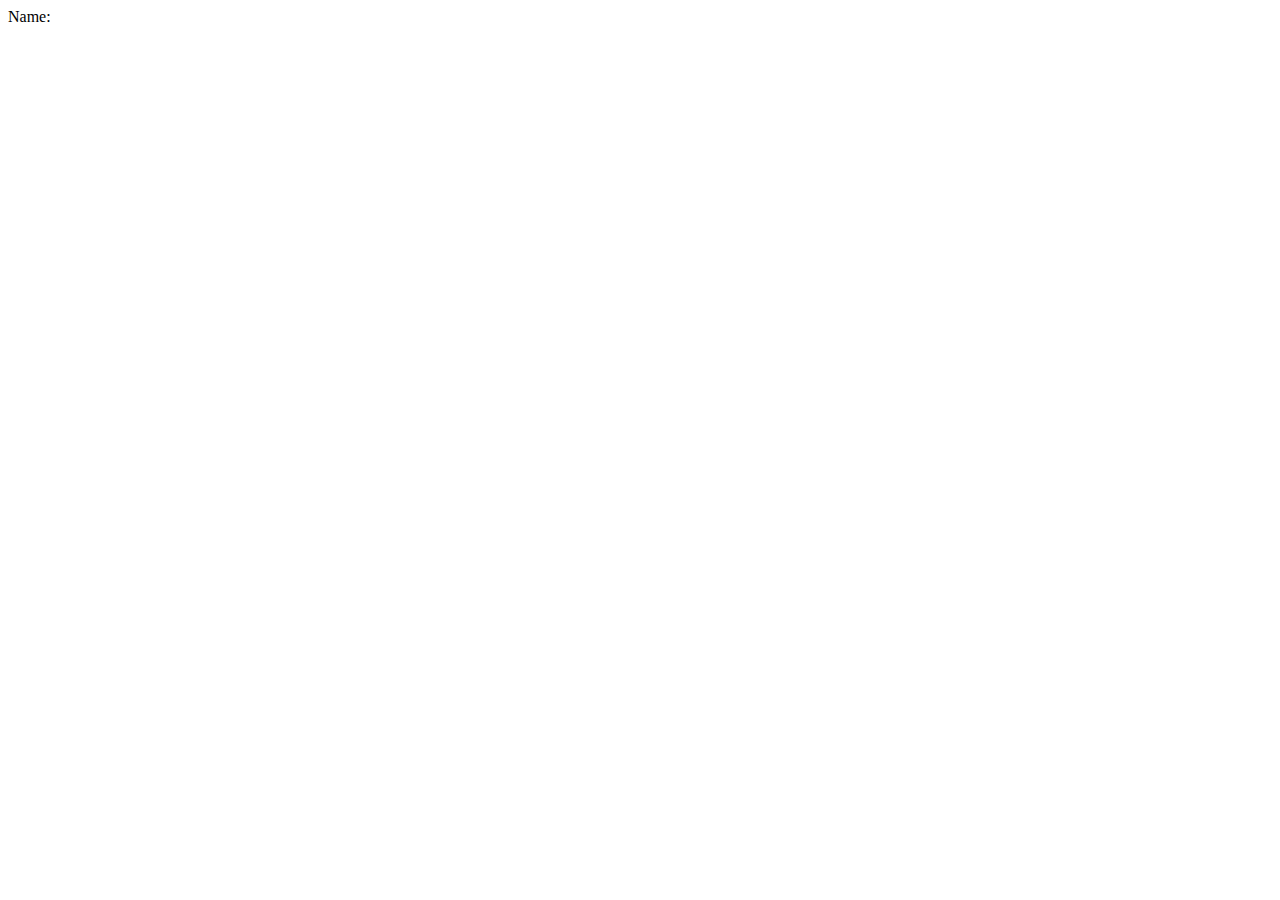
==== index.html @ 6d3aa258 "tried fetch url" ====
<!DOCTYPE html>
<html lang="en">
<head>
    <meta charset="UTF-8">
    <meta http-equiv="X-UA-Compatible" content="IE=edge">
    <meta name="viewport" content="width=device-width, initial-scale=1.0">
    <title>Document</title>
</head>
<body>
    <div class="container">
        <div class="card">
            <div class="name">Name: </div>
            <div class="name-content"></div>
        </div>
    </div>
    <script src="./script.js"></script>
</body>
</html>
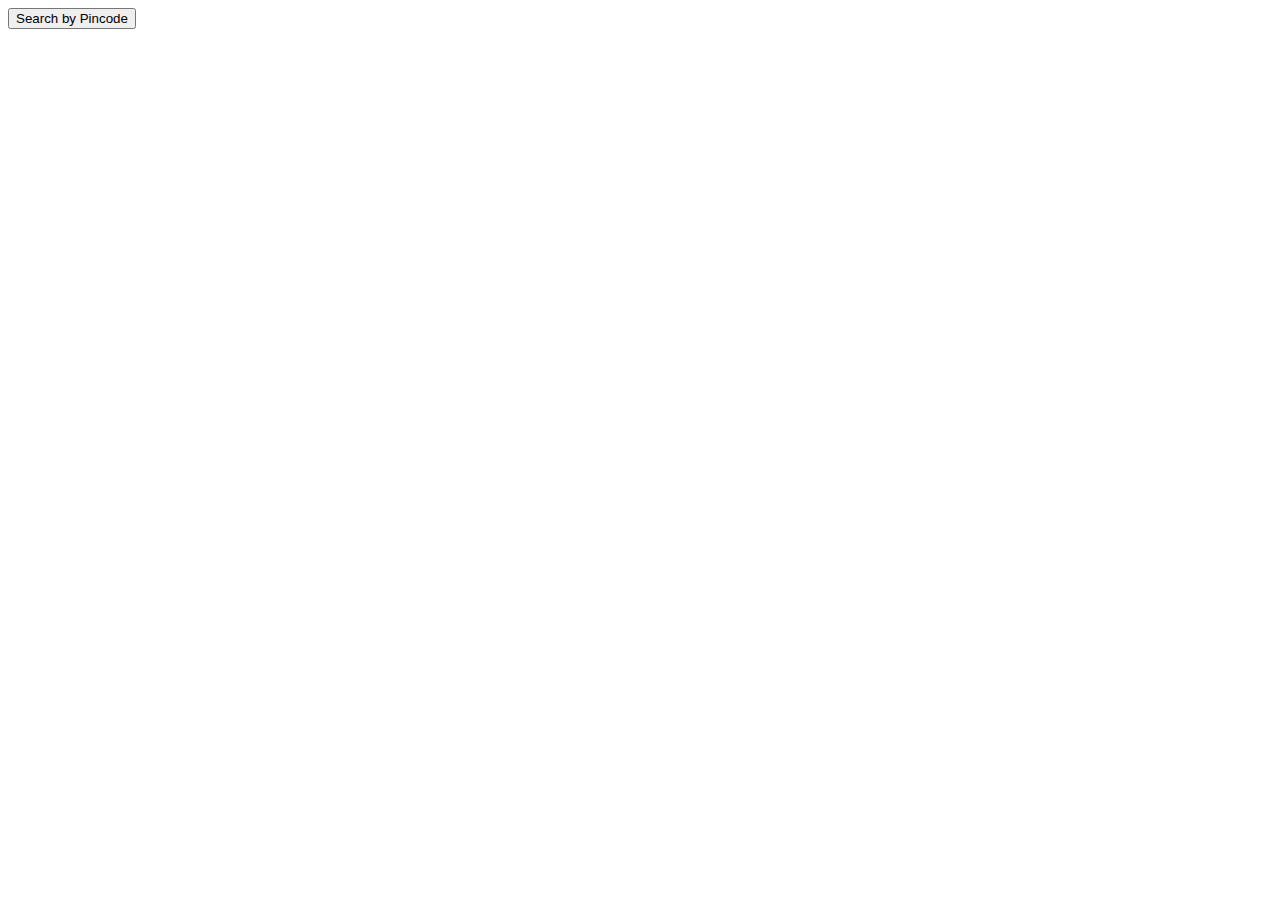
==== commit 6707e6c5: "added search by pincode" ====
--- a/index.html
+++ b/index.html
@@ -1,18 +1,57 @@
 <!DOCTYPE html>
 <html lang="en">
-<head>
-    <meta charset="UTF-8">
-    <meta http-equiv="X-UA-Compatible" content="IE=edge">
-    <meta name="viewport" content="width=device-width, initial-scale=1.0">
-    <title>Document</title>
-</head>
-<body>
+  <head>
+    <meta charset="UTF-8" />
+    <meta http-equiv="X-UA-Compatible" content="IE=edge" />
+    <meta name="viewport" content="width=device-width, initial-scale=1.0" />
+    <title>Cowin Fetch</title>
+    <link rel="stylesheet" href="style.css" />
+  </head>
+  <body>
+      <!-- <input type="number" class="pincodeFromUser"> -->
+      <button class="pincodeButton">Search by Pincode</button>
     <div class="container">
-        <div class="card">
-            <div class="name">Name: </div>
-            <div class="name-content"></div>
+      <div class="card">
+
+
+        <!-- <div class="center-id">
+          <span>Center Id: </span>
+          <span>${obj.center_id}</span>
         </div>
+
+        <div class="name">
+          <span>Name: </span>
+          <span>${obj.name}</span>
+        </div>
+
+        <div class="address">
+          <span>Address: </span>
+          <span>${obj.address}</span>
+        </div>
+
+        <div class="district_name">
+          <span>District Name: </span>
+          <span>${obj.district_name}</span>
+        </div>
+
+        <div class="pincode">
+          <span>Pincode:  </span>
+          <span>${obj.pincode"}</span>
+        </div>
+
+        <div class="state_name">
+          <span>State Name: </span>
+          <span>${obj.state_name}</span>
+        </div>
+
+        <div class="fee_type">
+          <span>Fee Type: </span>
+          <span>${obj.fee_type}</span>
+        </div> -->
+
+
+      </div>
     </div>
     <script src="./script.js"></script>
-</body>
-</html>+  </body>
+</html>
--- a/style.css
+++ b/style.css
@@ -0,0 +1,7 @@
+.card{
+    margin: 20px;
+    /* padding: 15px; */
+}
+.card>*{
+    padding: 3px;
+}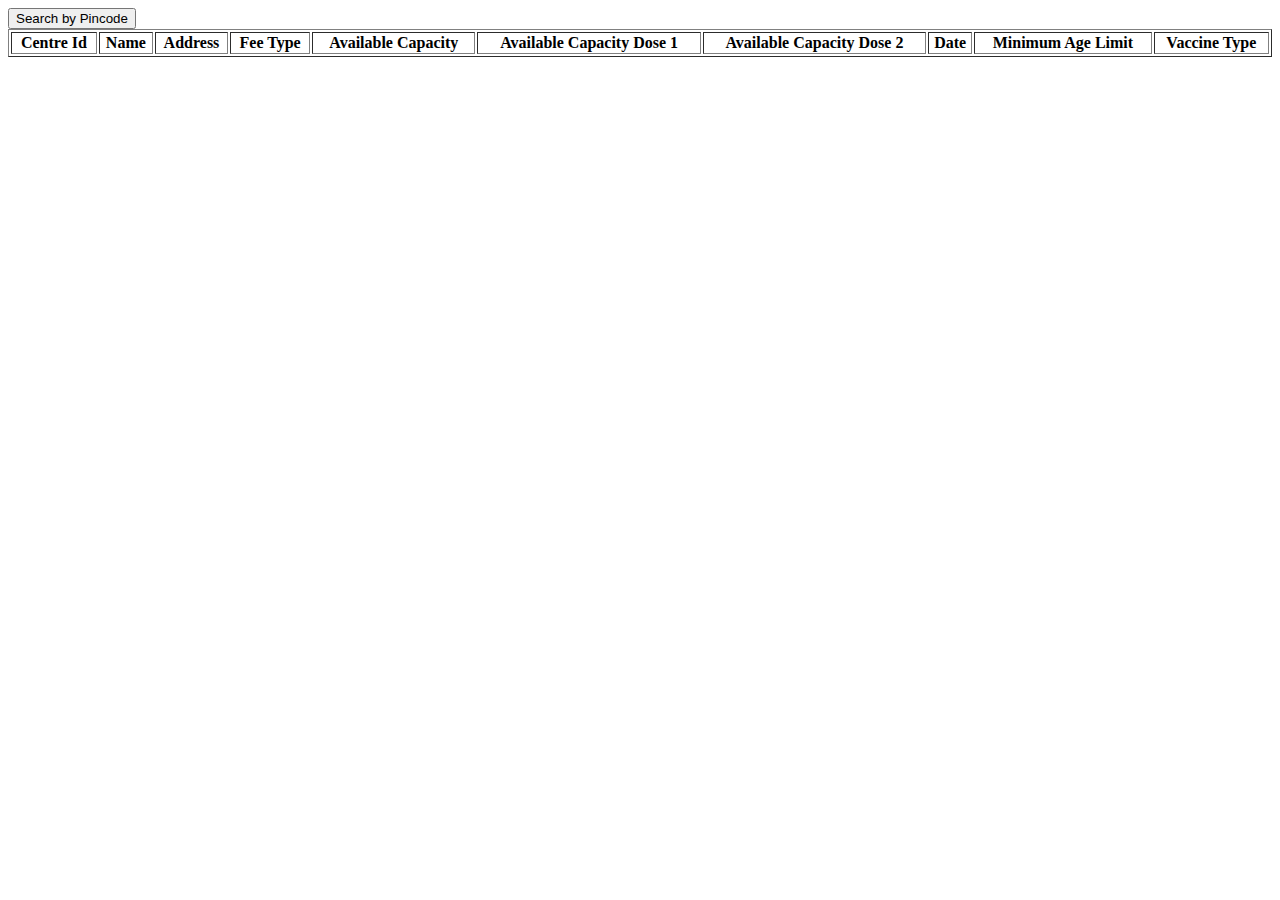
==== commit dd0f0ec8: "css design pending" ====
--- a/index.html
+++ b/index.html
@@ -4,53 +4,26 @@
     <meta charset="UTF-8" />
     <meta http-equiv="X-UA-Compatible" content="IE=edge" />
     <meta name="viewport" content="width=device-width, initial-scale=1.0" />
-    <title>Cowin Fetch</title>
+    <title>Table</title>
     <link rel="stylesheet" href="style.css" />
   </head>
   <body>
-      <!-- <input type="number" class="pincodeFromUser"> -->
-      <button class="pincodeButton">Search by Pincode</button>
+    <button class="pincodeButton">Search by Pincode</button>
     <div class="container">
-      <div class="card">
-
-
-        <!-- <div class="center-id">
-          <span>Center Id: </span>
-          <span>${obj.center_id}</span>
-        </div>
-
-        <div class="name">
-          <span>Name: </span>
-          <span>${obj.name}</span>
-        </div>
-
-        <div class="address">
-          <span>Address: </span>
-          <span>${obj.address}</span>
-        </div>
-
-        <div class="district_name">
-          <span>District Name: </span>
-          <span>${obj.district_name}</span>
-        </div>
-
-        <div class="pincode">
-          <span>Pincode:  </span>
-          <span>${obj.pincode"}</span>
-        </div>
-
-        <div class="state_name">
-          <span>State Name: </span>
-          <span>${obj.state_name}</span>
-        </div>
-
-        <div class="fee_type">
-          <span>Fee Type: </span>
-          <span>${obj.fee_type}</span>
-        </div> -->
-
-
-      </div>
+      <table width="100%" class="myTable" border="1">
+        <tr>
+          <th>Centre Id</th>
+          <th>Name</th>
+          <th>Address</th>
+          <th>Fee Type</th>
+          <th>Available Capacity</th>
+          <th>Available Capacity Dose 1</th>
+          <th>Available Capacity Dose 2</th>
+          <th>Date</th>
+          <th>Minimum Age Limit</th>
+          <th>Vaccine Type</th>
+        </tr>
+      </table>
     </div>
     <script src="./script.js"></script>
   </body>
